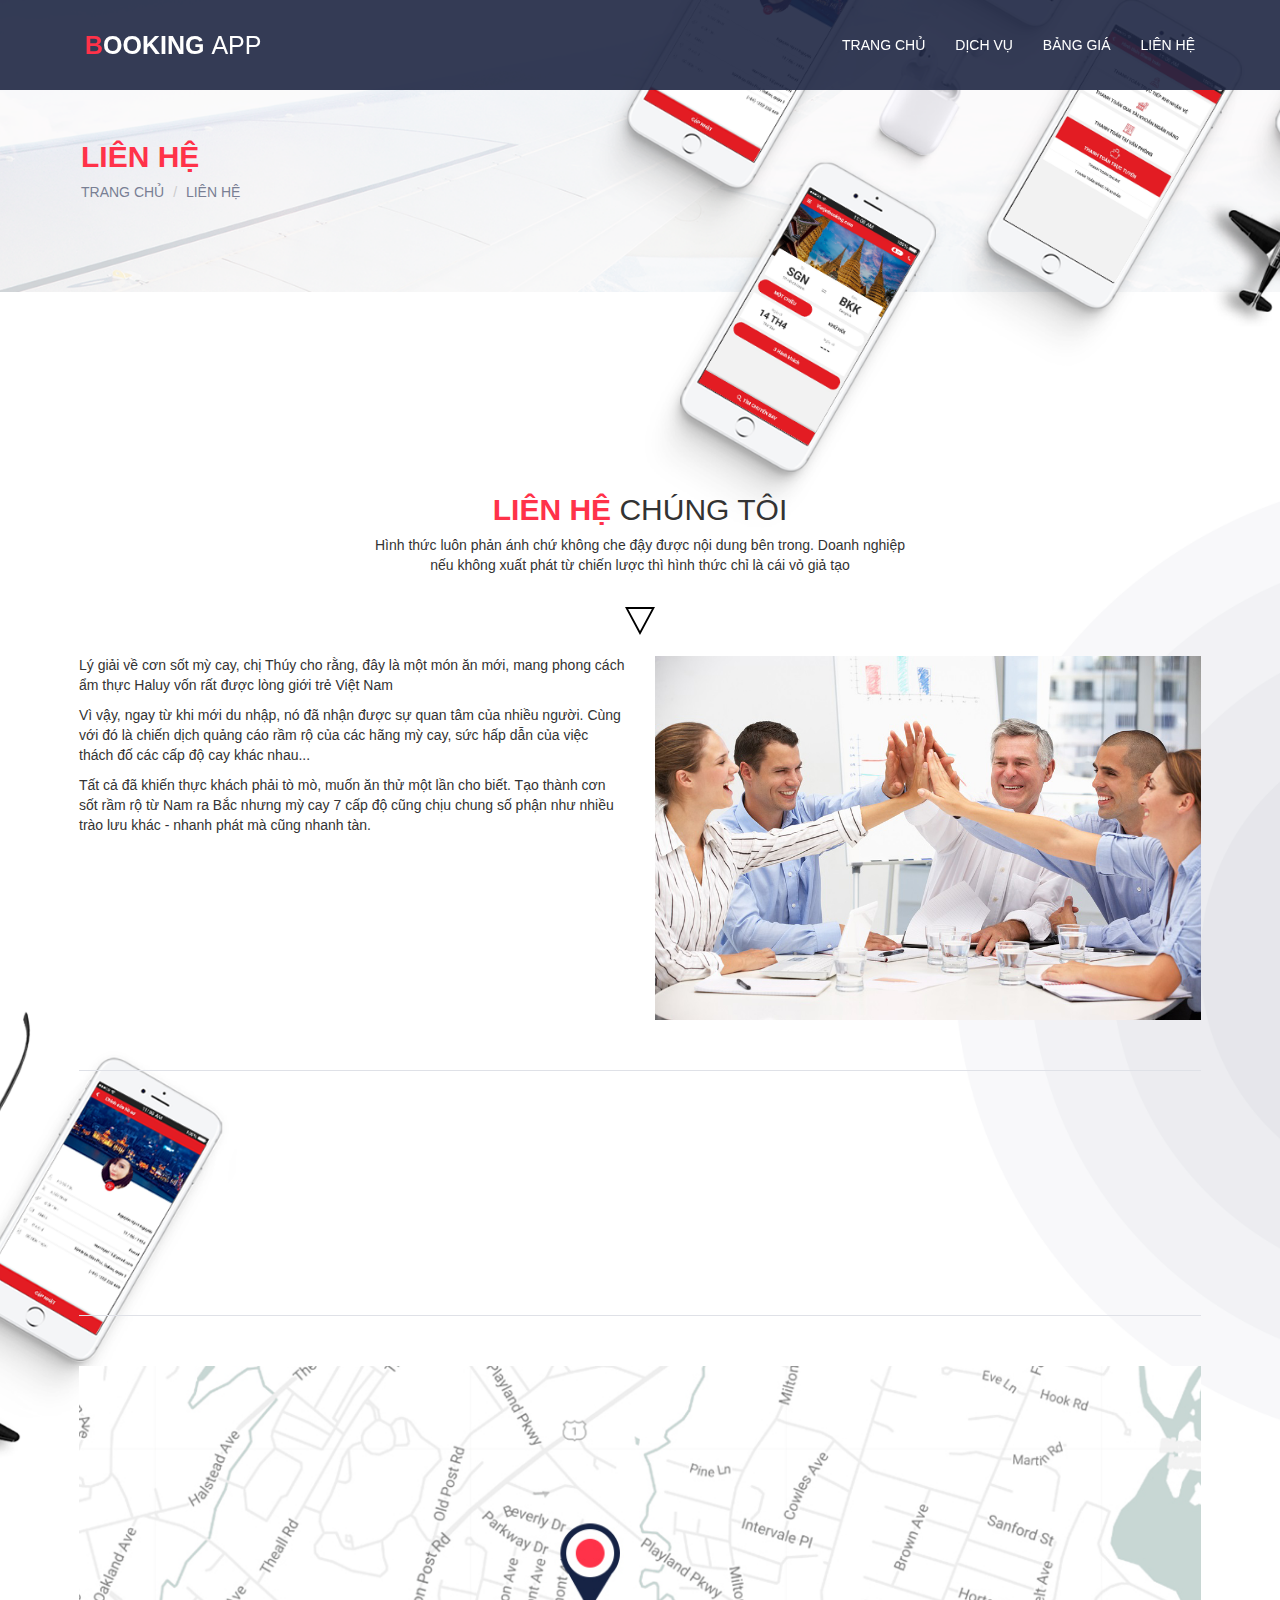
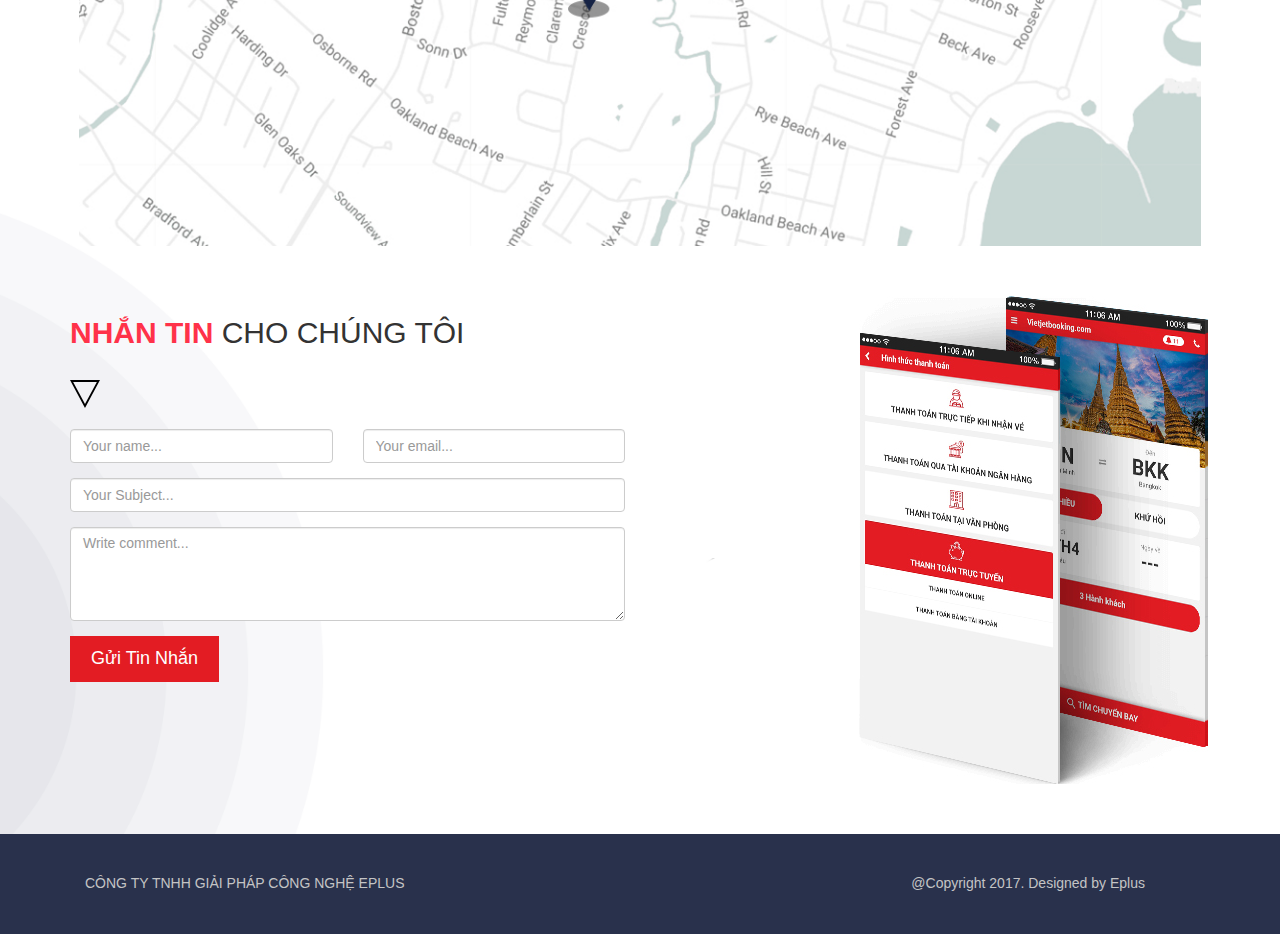
==== contact.html @ 8b7c522c "Update" ====
<!DOCTYPE html>
<html>
  <head>
    <meta charset="utf-8">
    <meta name="viewport" content="width=device-width, initial-scale=1.0">
    <title>Booking App</title>
    <link rel="stylesheet" href="assets/css/main.css">
  </head>
  <body>
    <div class="home-wrap contact-page">
      <header>
        <div class="main-nav">
          <div class="container">
            <nav class="navbar navbar-default">
              <div class="container"></div>
              <!-- Brand and toggle get grouped for better mobile display-->
              <div class="navbar-header">
                <button class="navbar-toggle collapsed" type="button" data-toggle="collapse" data-target="#bs-example-navbar-collapse-1" aria-expanded="false"><span class="sr-only">Toggle navigation</span>        <span class="icon-bar"></span>        <span class="icon-bar"></span>        <span class="icon-bar"></span></button>      <a class="navbar-brand text-uppercase" href="#"><span>Booking </span>App</a>
              </div>
              <!-- Collect the nav links, forms, and other content for toggling-->
              <div class="collapse navbar-collapse" id="bs-example-navbar-collapse-1">
                <ul class="nav navbar-nav navbar-right text-uppercase">
                  <li><a href="index.html">Trang Chủ</a></li>
                  <li><a href="service.html">Dịch Vụ</a></li>
                  <li><a href="price.html">Bảng Giá</a></li>
                  <li><a href="contact.html">Liên Hệ</a></li>
                </ul>
              </div>
            </nav>
          </div>
        </div>
        <div class="container">
          <div class="info">
            <h3 class="info-title text-uppercase">Liên Hệ</h3>
            <div class="row">
              <div class="bread col-md-3">
                <ol class="breadcrumb text-uppercase">
                  <li><a href="index.html">Trang Chủ</a></li>
                  <li><a href="contact.html">Liên Hệ</a></li>
                </ol>
              </div>
            </div>
          </div>
        </div>
      </header>
      <div class="home-sections">
        <div class="container">
          <section class="contact-us">
            <div class="col-md-6 col-md-push-3 wrap-customer text-center">
              <h2 class="service-title text-uppercase"> <span class="text-red">Liên Hệ </span>Chúng Tôi</h2>
              <p class="service-text">Hình thức luôn phản ánh chứ không che đậy được nội dung bên trong. Doanh nghiệp nếu không xuất phát từ chiến lược thì hình thức chỉ là cái vỏ giả tạo</p>
              <div class="triangle"><img class="triangle-img" src="assets/img/svg/up-arrow.svg" alt="up-arrow"></div>
            </div>
            <div class="clearfix"> </div>
            <div class="row">
              <div class="col-sm-6">
                <p>Lý giải về cơn sốt mỳ cay, chị Thúy cho rằng, đây là một món ăn mới, mang phong cách ẩm thực Haluy vốn rất được lòng giới trẻ Việt Nam</p>
                <p>Vì vậy, ngay từ khi mới du nhập, nó đã nhận được sự quan tâm của nhiều người. Cùng với đó là chiến dịch quảng cáo rầm rộ của các hãng mỳ cay, sức hấp dẫn của việc thách đố các cấp độ cay khác nhau...</p>
                <p>Tất cả đã khiến thực khách phải tò mò, muốn ăn thử một lần cho biết. Tạo thành cơn sốt rầm rộ từ Nam ra Bắc nhưng mỳ cay 7 cấp độ cũng chịu chung số phận như nhiều trào lưu khác - nhanh phát mà cũng nhanh tàn.</p>
              </div>
              <div class="col-sm-6"><img class="contact-showcase" src="assets/img/contact-page/show-case.jpg" alt=""></div>
            </div>
          </section>
          <section class="contact-table">
            <div class="wrap-contact-table text-center">
              <div class="row">
                <div class="col-sm-4 table-1"><img src="assets/img/contact-page/maker-01.jpg" alt="maker">
                  <h3 class="text-uppercase">Address</h3>
                  <p>935-994 Tortor. Street Santa Rosa</p>
                </div>
                <div class="col-sm-4 table-2"><img src="assets/img/contact-page/maker-02.jpg" alt="maker">
                  <h3 class="text-uppercase">Phone</h3>
                  <p>+88 3333 6789</p>
                  <p>+90 3242 9288</p>
                </div>
                <div class="col-sm-4 table-3"><img src="assets/img/contact-page/maker-03.jpg" alt="maker">
                  <h3 class="text-uppercase">Email</h3>
                  <p>hello@eplus.com</p>
                </div>
              </div>
            </div>
            <div class="row">
              <div class="col-sm-12"><img class="contact-map" src="assets/img/contact-page/map.jpg" alt="map"></div>
            </div>
          </section>
          <section class="contact-mes">
            <div class="row">
              <div class="col-sm-6 left-mes">
                <h2 class="mes-title text-uppercase"><span class="text-red">Nhắn tin </span>cho chúng tôi</h2>
                <div class="triangle"><img class="triangle-img" src="assets/img/svg/up-arrow.svg" alt="up-arrow"></div>
                <div class="row">
                  <div class="col-sm-6">
                    <form>
                      <div class="form-group">
                        <input class="form-control" id="name" type="text" placeholder="Your name...">
                      </div>
                    </form>
                  </div>
                  <div class="col-sm-6">
                    <form>
                      <div class="form-group">
                        <input class="form-control" id="email" type="email" placeholder="Your email...">
                      </div>
                    </form>
                  </div>
                  <div class="col-sm-12">
                    <form>
                      <div class="form-group">
                        <input class="form-control" id="subject" type="text" placeholder="Your Subject...">
                      </div>
                    </form>
                  </div>
                  <div class="col-sm-12">
                    <form>
                      <div class="form-group">
                        <textarea class="form-control" id="comment" rows="4" placeholder="Write comment..."></textarea>
                      </div>
                    </form>
                  </div>
                  <div class="col-sm-12"><a class="btn btn-accent-red btn-lg" href="#">Gửi Tin Nhắn</a></div>
                </div>
              </div>
              <div class="col-sm-6 right-mes"><img class="contact-img" src="assets/img/contact-page/contact.jpg" alt="contact"></div>
            </div>
          </section>
        </div>
      </div>
    </div>
    <footer class="footer">
      <div class="container">
        <div class="col-sm-12 col-md-5 title-part">
          <p class="text-uppercase">Công ty TNHH giải pháp công nghệ Eplus</p>
        </div>
        <div class="col-sm-12 col-md-5 copy-part">
          <div class="copyright">
            <p>@Copyright 2017. Designed by Eplus</p>
          </div>
        </div>
      </div>
    </footer>
    <script src="https://code.jquery.com/jquery-2.2.4.min.js" integrity="sha256-BbhdlvQf/xTY9gja0Dq3HiwQF8LaCRTXxZKRutelT44=" crossorigin="anonymous"></script>
    <script src="assets/js/bootstrap.min.js"></script>
    <script src="assets/js/jquery.easing.1.3.js"></script>
    <script src="assets/js/smooth-scroll.js"></script>
    <script src="assets/js/scrollreveal.js"></script>
    <script src="assets/js/owl.carousel.min.js"></script>
    <script src="assets/js/functions.js"></script>
  </body>
</html>
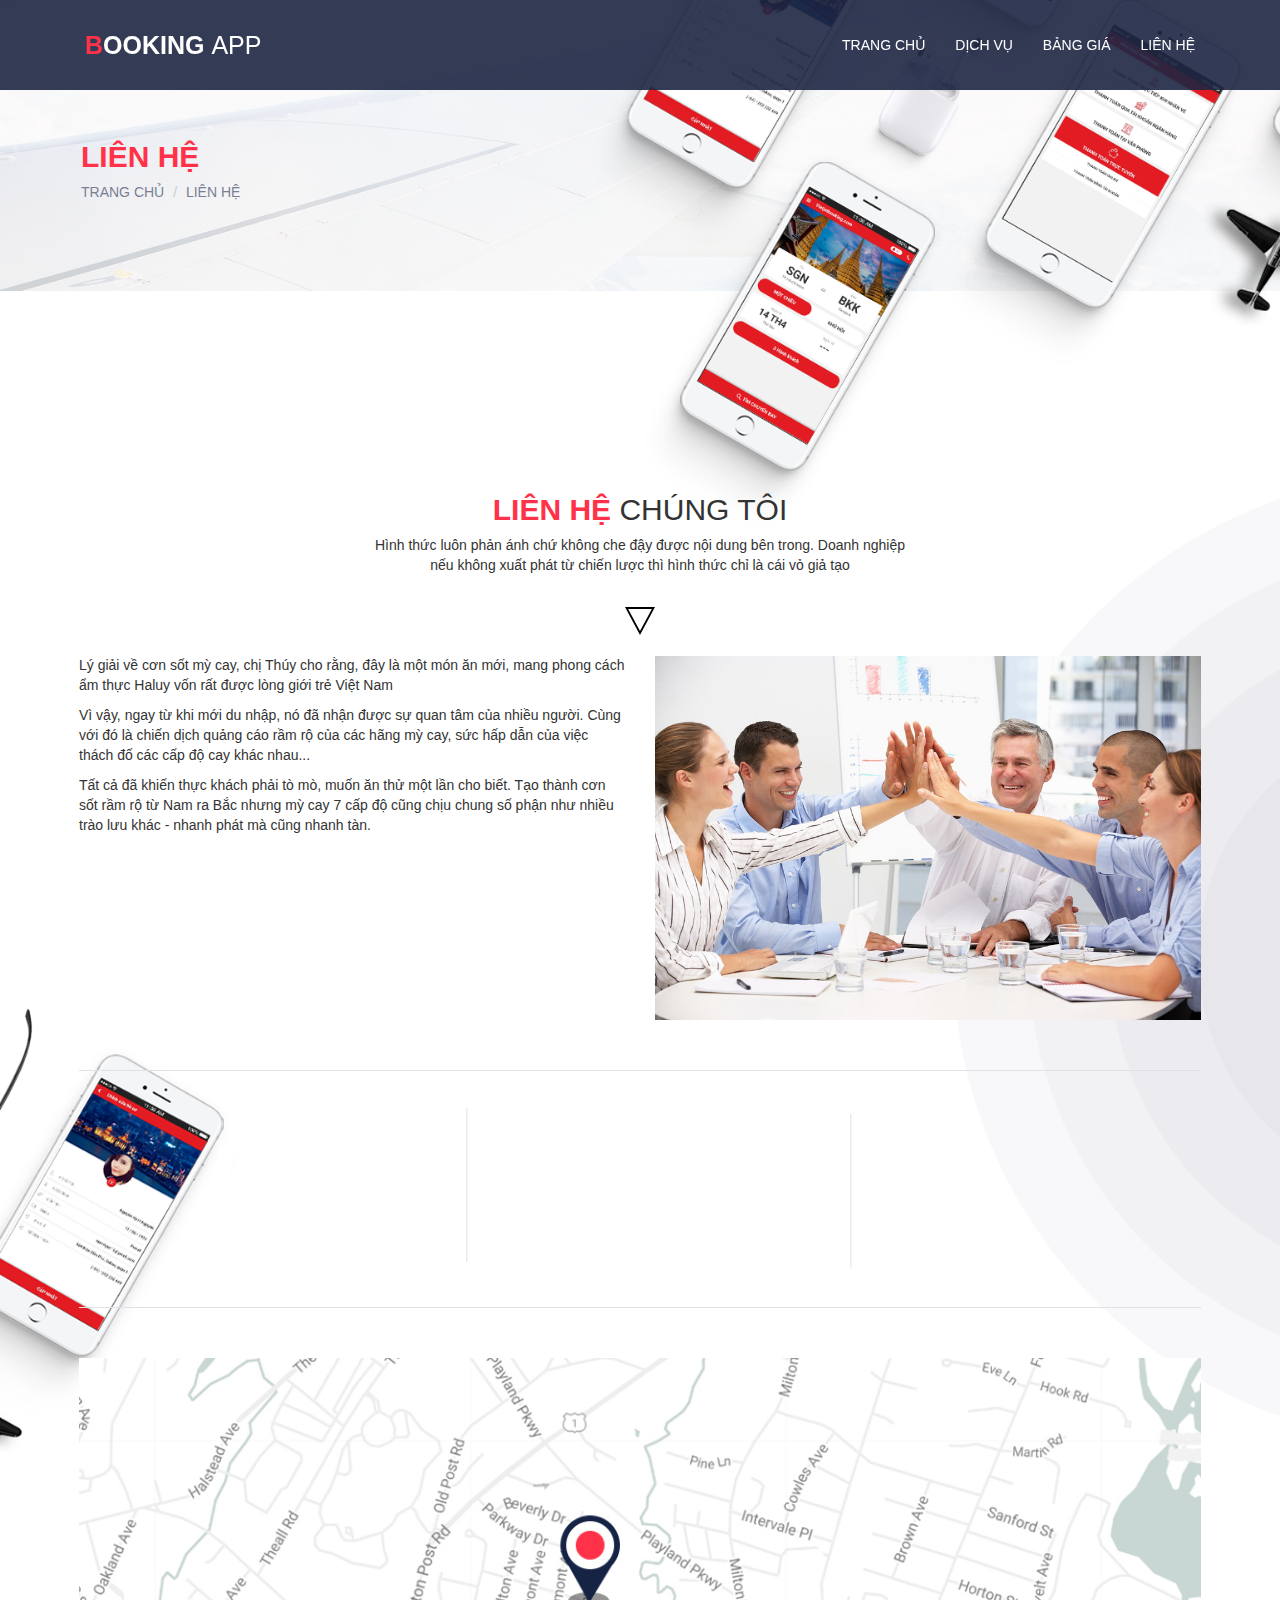
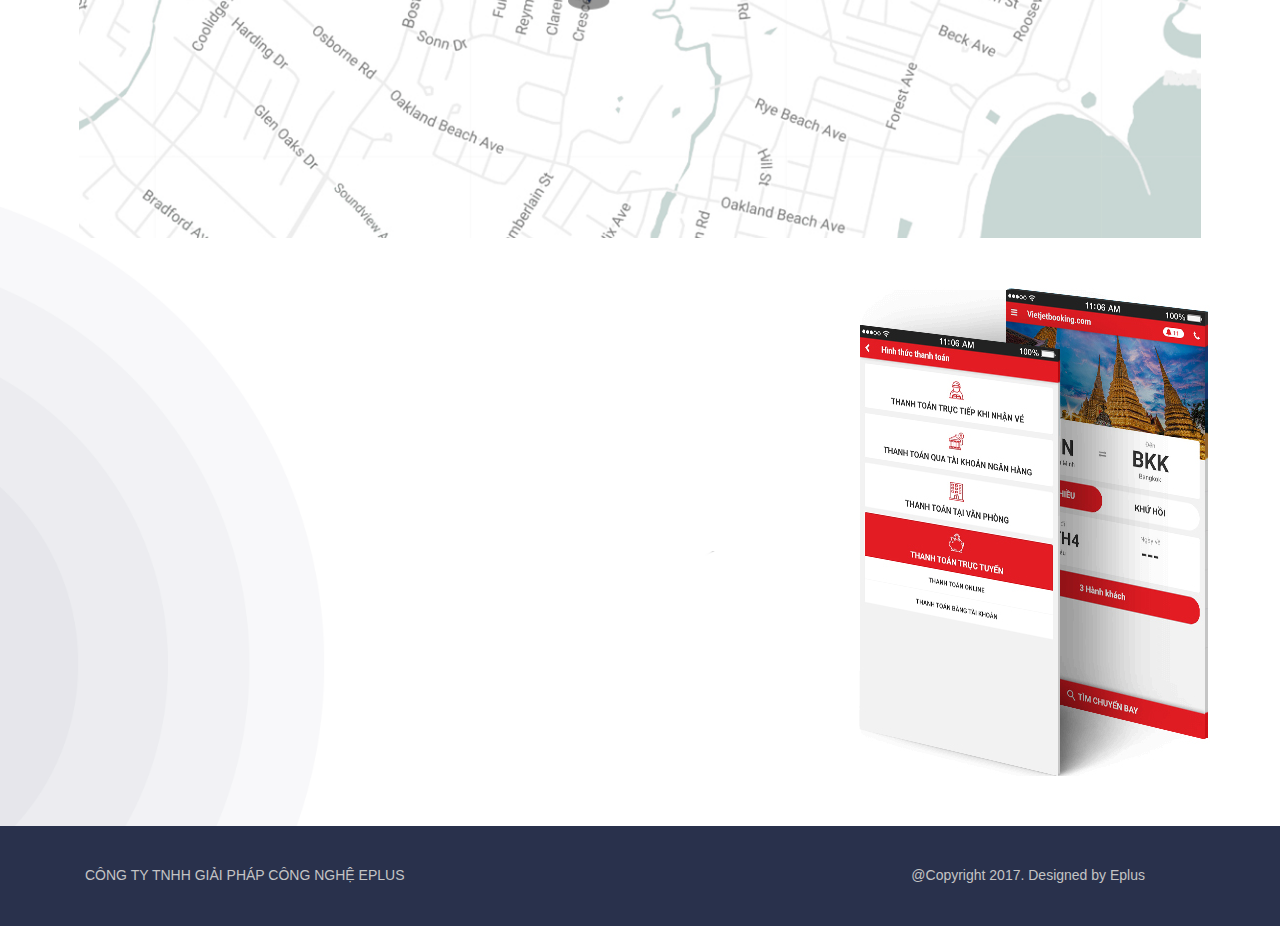
==== commit 42bc229a: "..." ====
--- a/contact.html
+++ b/contact.html
@@ -15,7 +15,7 @@
               <div class="container"></div>
               <!-- Brand and toggle get grouped for better mobile display-->
               <div class="navbar-header">
-                <button class="navbar-toggle collapsed" type="button" data-toggle="collapse" data-target="#bs-example-navbar-collapse-1" aria-expanded="false"><span class="sr-only">Toggle navigation</span>        <span class="icon-bar"></span>        <span class="icon-bar"></span>        <span class="icon-bar"></span></button>      <a class="navbar-brand text-uppercase" href="#"><span>Booking </span>App</a>
+                <button class="navbar-toggle collapsed" type="button" data-toggle="collapse" data-target="#bs-example-navbar-collapse-1" aria-expanded="false"><span class="sr-only">Toggle navigation</span>        <span class="icon-bar"></span>        <span class="icon-bar"></span>        <span class="icon-bar"></span></button>      <a class="navbar-brand text-uppercase" href="index.html"><span>Booking </span>App</a>
               </div>
               <!-- Collect the nav links, forms, and other content for toggling-->
               <div class="collapse navbar-collapse" id="bs-example-navbar-collapse-1">
@@ -64,18 +64,24 @@
           <section class="contact-table">
             <div class="wrap-contact-table text-center">
               <div class="row">
-                <div class="col-sm-4 table-1"><img src="assets/img/contact-page/maker-01.jpg" alt="maker">
-                  <h3 class="text-uppercase">Address</h3>
-                  <p>935-994 Tortor. Street Santa Rosa</p>
+                <div class="col-sm-4 table-1">
+                  <div class="wrap-table"><img src="assets/img/contact-page/maker-01.png" alt="maker">
+                    <h3 class="text-uppercase">Address</h3>
+                    <p>935-994 Tortor. Street Santa Rosa</p>
+                  </div>
                 </div>
-                <div class="col-sm-4 table-2"><img src="assets/img/contact-page/maker-02.jpg" alt="maker">
-                  <h3 class="text-uppercase">Phone</h3>
-                  <p>+88 3333 6789</p>
-                  <p>+90 3242 9288</p>
+                <div class="col-sm-4 table-2">
+                  <div class="wrap-table"><img src="assets/img/contact-page/maker-02.png" alt="maker">
+                    <h3 class="text-uppercase">Phone</h3>
+                    <p>+88 3333 6789</p>
+                    <p>+90 3242 9288</p>
+                  </div>
                 </div>
-                <div class="col-sm-4 table-3"><img src="assets/img/contact-page/maker-03.jpg" alt="maker">
-                  <h3 class="text-uppercase">Email</h3>
-                  <p>hello@eplus.com</p>
+                <div class="col-sm-4 table-3">
+                  <div class="wrap-table"><img src="assets/img/contact-page/maker-03.png" alt="maker">
+                    <h3 class="text-uppercase">Email</h3>
+                    <p>hello@eplus.com</p>
+                  </div>
                 </div>
               </div>
             </div>
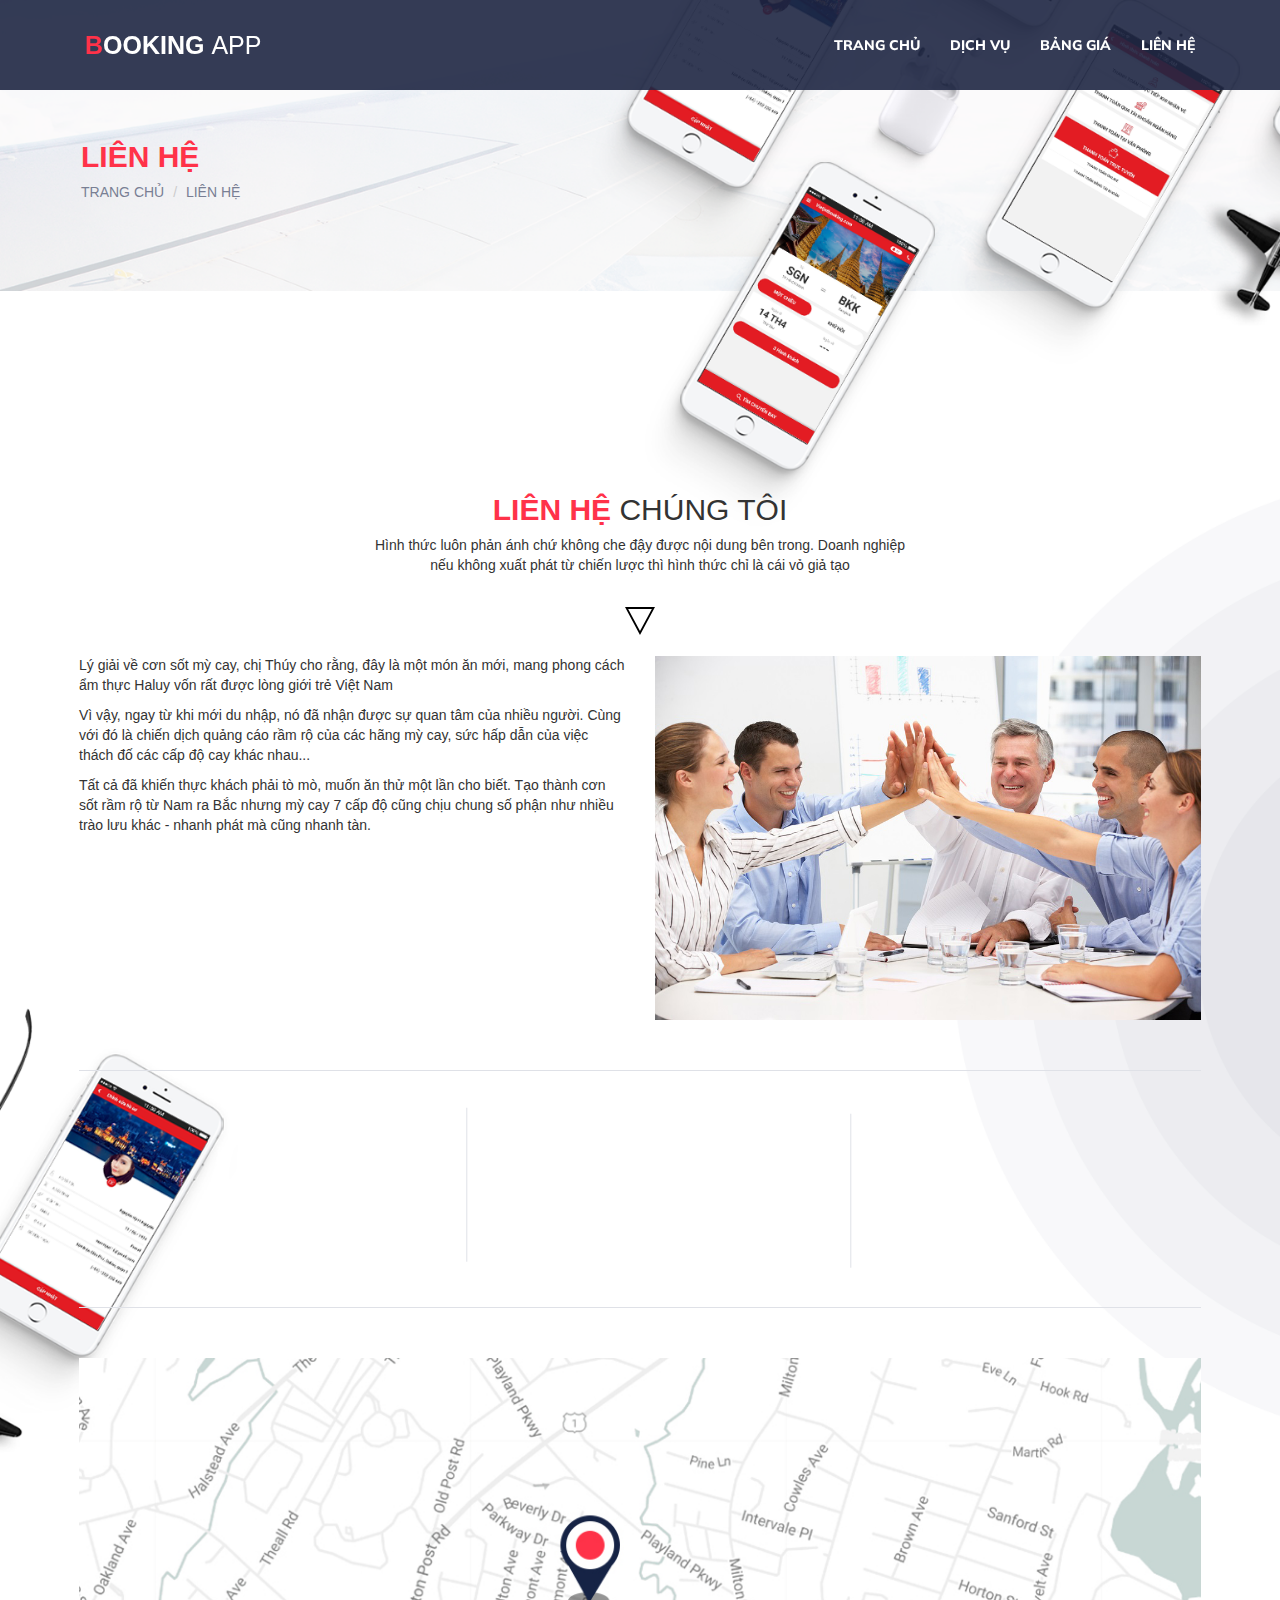
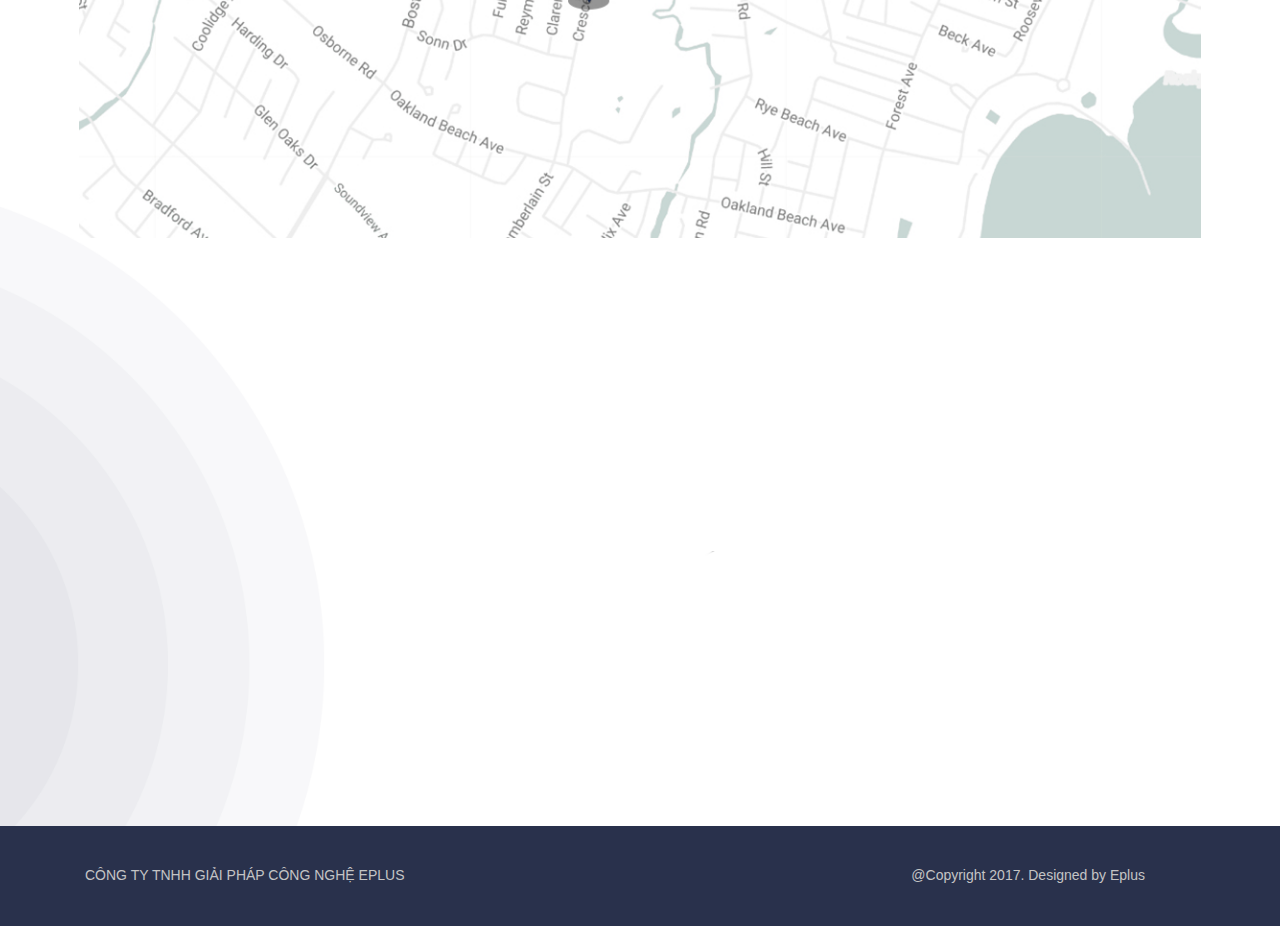
==== commit 7c52b4f6: "..." ====
--- a/contact.html
+++ b/contact.html
@@ -5,6 +5,7 @@
     <meta name="viewport" content="width=device-width, initial-scale=1.0">
     <title>Booking App</title>
     <link rel="stylesheet" href="assets/css/main.css">
+    <link href="https://fonts.googleapis.com/css?family=Muli:400,600,700&amp;subset=vietnamese" rel="stylesheet">
   </head>
   <body>
     <div class="home-wrap contact-page">
@@ -64,20 +65,20 @@
           <section class="contact-table">
             <div class="wrap-contact-table text-center">
               <div class="row">
-                <div class="col-sm-4 table-1">
+                <div class="col-xs-4 col-sm-4 table-1">
                   <div class="wrap-table"><img src="assets/img/contact-page/maker-01.png" alt="maker">
                     <h3 class="text-uppercase">Address</h3>
                     <p>935-994 Tortor. Street Santa Rosa</p>
                   </div>
                 </div>
-                <div class="col-sm-4 table-2">
+                <div class="col-xs-4 col-sm-4 table-2">
                   <div class="wrap-table"><img src="assets/img/contact-page/maker-02.png" alt="maker">
                     <h3 class="text-uppercase">Phone</h3>
                     <p>+88 3333 6789</p>
                     <p>+90 3242 9288</p>
                   </div>
                 </div>
-                <div class="col-sm-4 table-3">
+                <div class="col-xs-4 col-sm-4 table-3">
                   <div class="wrap-table"><img src="assets/img/contact-page/maker-03.png" alt="maker">
                     <h3 class="text-uppercase">Email</h3>
                     <p>hello@eplus.com</p>
